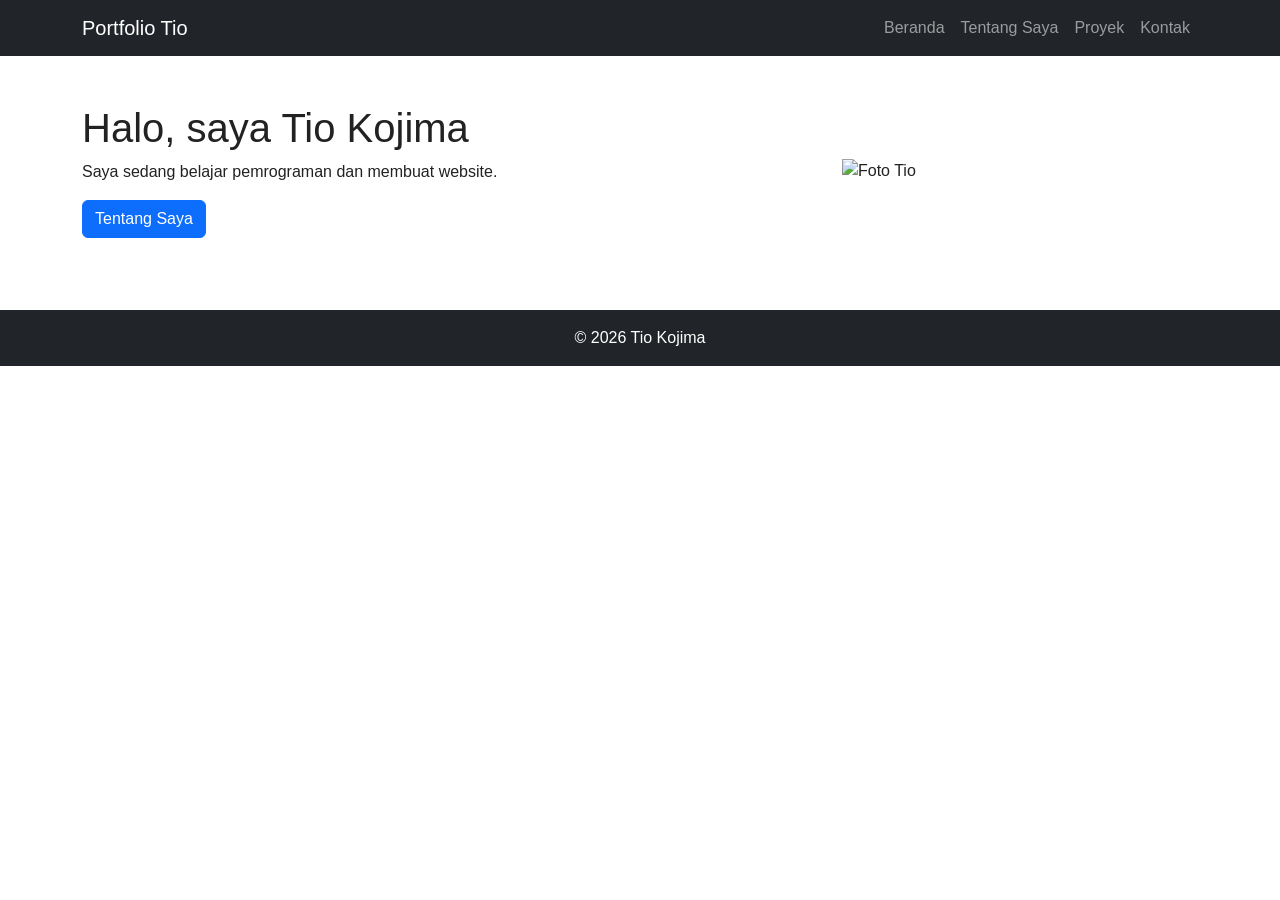
==== portfolio/index.html @ 7ed571b4 "Add files via upload Portofolio" ====
<!DOCTYPE html>
<html lang="id">
<head>
    <meta charset="UTF-8">
    <meta name="viewport" content="width=device-width, initial-scale=1.0">
    <title>Portfolio Tio Kojima</title>
    <link href="https://cdn.jsdelivr.net/npm/bootstrap@5.3.3/dist/css/bootstrap.min.css" rel="stylesheet">
    <link rel="stylesheet" href="style.css">
</head>
<body>
    <header>
        <nav class="navbar navbar-expand-lg navbar-dark bg-dark">
            <div class="container">
                <a class="navbar-brand" href="index.html">Portfolio Tio</a>
                <button class="navbar-toggler" type="button" data-bs-toggle="collapse" data-bs-target="#menu">
                    <span class="navbar-toggler-icon"></span>
                </button>
                <div class="collapse navbar-collapse" id="menu">
                    <ul class="navbar-nav ms-auto">
                        <li class="nav-item"><a class="nav-link" href="#beranda">Beranda</a></li>
                        <li class="nav-item"><a class="nav-link" href="about.html">Tentang Saya</a></li>
                        <li class="nav-item"><a class="nav-link" href="proyek.html">Proyek</a></li>
                        <li class="nav-item"><a class="nav-link" href="contact.html">Kontak</a></li>
                    </ul>
                </div>
            </div>
        </nav>
    </header>

    <main>
        <section id="beranda" class="container py-5">
            <div class="row align-items-center">
                <div class="col-md-8">
                    <h1>Halo, saya Tio Kojima</h1>
                    <p>Saya sedang belajar pemrograman dan membuat website.</p>
                    <a href="about.html" class="btn btn-primary">Tentang Saya</a>
                </div>
                <div class="col-md-4 mt-3 mt-md-0">
                    <img src="https://i.redd.it/mm7ysy982v4g1.jpg" alt="Foto Tio" class="img-fluid foto">
                </div>
            </div>
        </section>



    <footer class="bg-dark text-white text-center p-3 mt-4">
        <p class="mb-0">&copy; 2026 Tio Kojima</p>
    </footer>
    <script src="https://cdn.jsdelivr.net/npm/bootstrap@5.3.3/dist/js/bootstrap.bundle.min.js"></script>
</body>
</html>
---- portfolio/style.css ----
body {
    font-family: Arial, sans-serif;
    background-color: #ffffff;
    color: #222;
}

.foto {
    width: 220px;
    max-height: 250px;
    object-fit: cover;
}

section {
    scroll-margin-top: 20px;
}

.form-kontak {
    max-width: 550px;
}
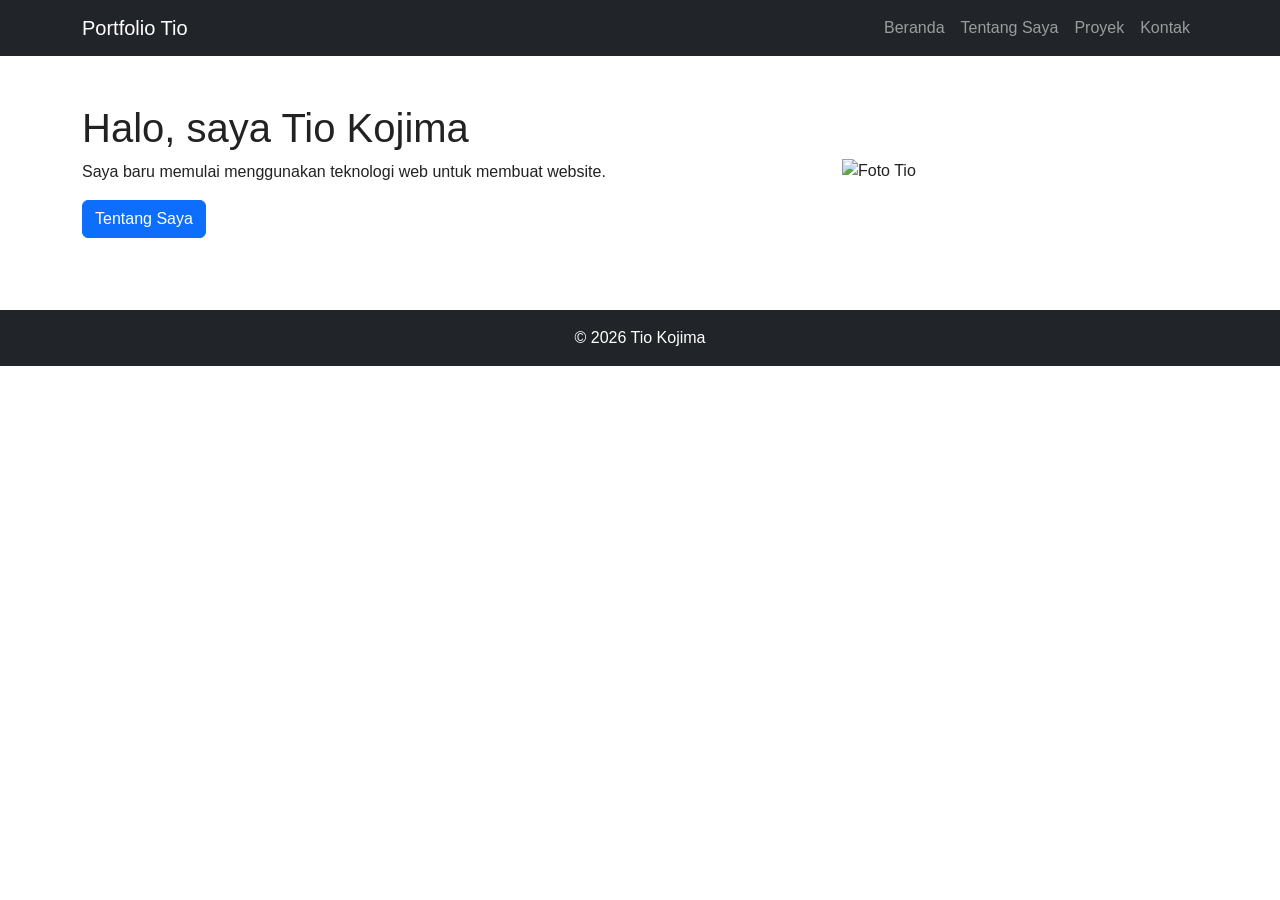
==== commit f476e20a: "Update index.html" ====
--- a/portfolio/index.html
+++ b/portfolio/index.html
@@ -32,7 +32,7 @@
             <div class="row align-items-center">
                 <div class="col-md-8">
                     <h1>Halo, saya Tio Kojima</h1>
-                    <p>Saya sedang belajar pemrograman dan membuat website.</p>
+                    <p>Saya baru memulai menggunakan teknologi web untuk membuat website.</p>
                     <a href="about.html" class="btn btn-primary">Tentang Saya</a>
                 </div>
                 <div class="col-md-4 mt-3 mt-md-0">
